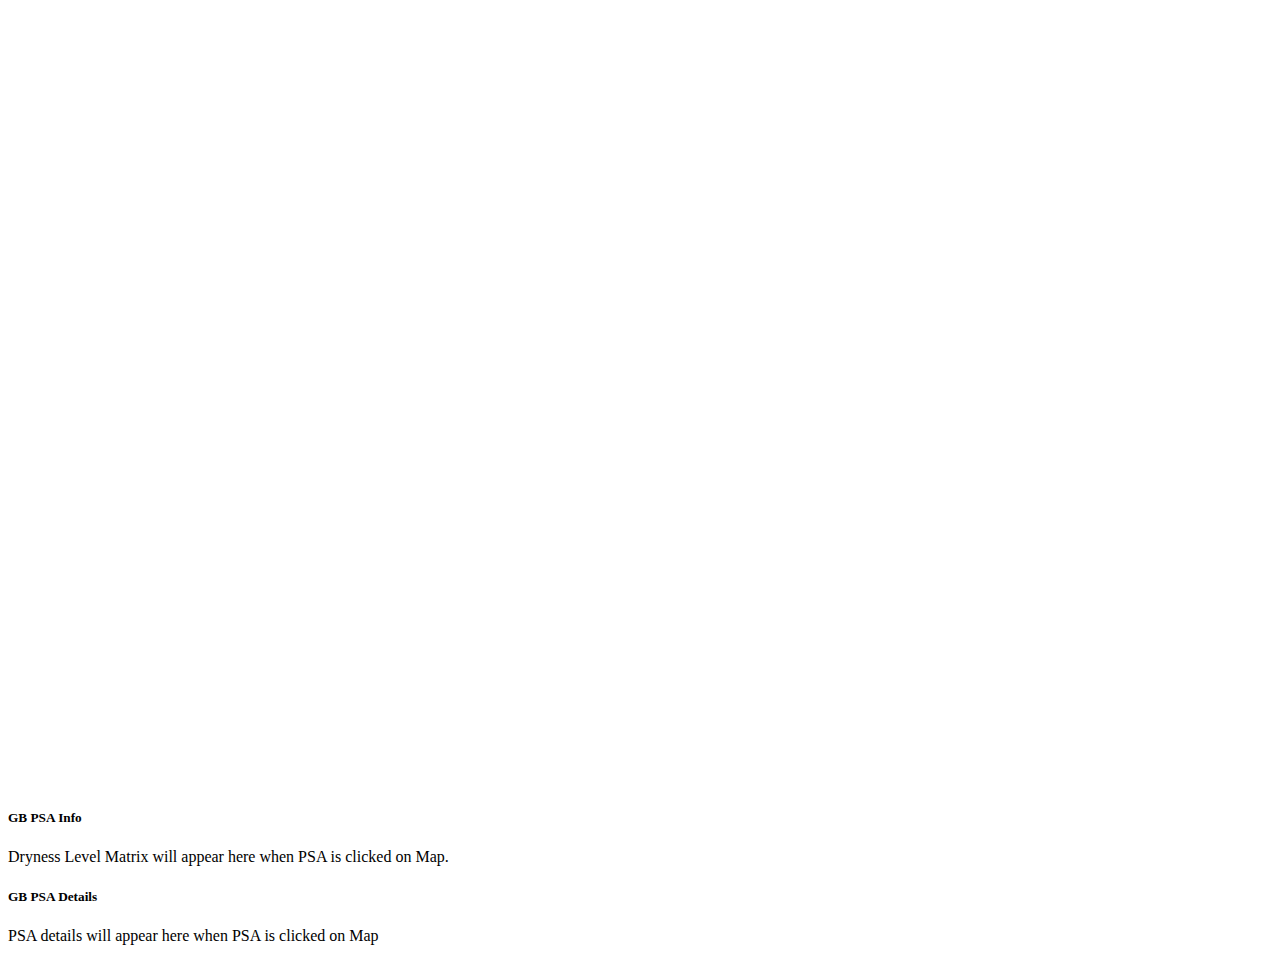
==== index.html @ 55e8fb78 "first commit" ====
<!doctype html>
<html lang="en">
  <head>
    <meta charset="utf-8">
    <meta name="viewport" content="width=device-width, initial-scale=1, shrink-to-fit=no">
    <meta name="description" content="">
    <meta name="author" content="">

    <title>PSA Info Map</title>

    <!-- Bootstrap core CSS -->
    <link href="https://stackpath.bootstrapcdn.com/bootstrap/4.1.0/css/bootstrap.min.css" rel="stylesheet" integrity="sha384-9gVQ4dYFwwWSjIDZnLEWnxCjeSWFphJiwGPXr1jddIhOegiu1FwO5qRGvFXOdJZ4" crossorigin="anonymous">
        <link rel="stylesheet" href="https://openlayers.org/en/v4.6.5/css/ol.css" type="text/css">
    <!-- The line below is only needed for old environments like Internet Explorer and Android 4.x -->
    <script src="https://cdn.polyfill.io/v2/polyfill.min.js?features=requestAnimationFrame,Element.prototype.classList,URL"></script>
    <script src="https://openlayers.org/en/v4.6.5/build/ol.js"></script>
    <script type="text/javascript" src="es6-promise-min.js"></script>

    <!-- Custom styles for this template -->
    <link href="starter-template.css" rel="stylesheet">
    <link rel="stylesheet" type="text/css" href="modalCss.css">

  </head>

  <body>
    <!-- <img id="matrixImage" src="data/gb01.jpg" alt="Trolltunga, Norway" width="300" height="200"> -->
    <div id="myModal" class="modal">

      <!-- The Close Button -->
      <span class="close">&times;</span>

      <!-- Modal Content (The Image) -->
      <img class="modal-content" id="img01" alt="hi">

      <!-- Modal Caption (Image Text) -->
      <div id="caption">Caption</div>
    </div>


    <main role="main" class="container-fluid">
       <div class="row">
        <div class="col-4">
          <div class="card">
            <div id="map" class="map" style="height:700px"></div>
          </div>
        </div>
        <div class="col-8">
          <div class="card w-75">
            <h5 class="card-header" id="infoArea">GB PSA Info</h5>
            <div class="card-body">
              <div id="test">Dryness Level Matrix will appear here when PSA is clicked on Map.</div>
            </div>
          </div>

          <div class="card w-75" style="top: 10px">
            <h5 class="card-header" id="psaInfo">GB PSA Details</h5>
            <div class="card-body">
              <div id="details">PSA details will appear here when PSA is clicked on Map</div>
            </div>
          </div>
        </div>
      </div>
      
      
    </main><!-- /.container -->
    
    <!-- Bootstrap core JavaScript
    ================================================== -->
    <!-- Placed at the end of the document so the pages load faster -->
    <script src="https://code.jquery.com/jquery-3.2.1.slim.min.js" integrity="sha384-KJ3o2DKtIkvYIK3UENzmM7KCkRr/rE9/Qpg6aAZGJwFDMVNA/GpGFF93hXpG5KkN" crossorigin="anonymous"></script>
    <script src="mapScript.js" type="text/javascript" defer></script>
    <script src="https://cdnjs.cloudflare.com/ajax/libs/jquery/3.3.1/jquery.min.js"></script>
    <script src="https://ajax.googleapis.com/ajax/libs/jquery/3.3.1/jquery.min.js"></script>
    <script src="https://stackpath.bootstrapcdn.com/bootstrap/4.1.0/js/bootstrap.min.js" integrity="sha384-uefMccjFJAIv6A+rW+L4AHf99KvxDjWSu1z9VI8SKNVmz4sk7buKt/6v9KI65qnm" crossorigin="anonymous"></script>
  </body>
</html>
---- starter-template.css ----
body {
  padding-top: 5rem;
}
.starter-template {
  padding: 3rem 1.5rem;
  text-align: center;
}
---- modalCss.css ----
/* Style the Image Used to Trigger the Modal */
#myImg {
    border-radius: 5px;
    cursor: pointer;
    transition: 0.3s;
}

#myImg:hover {opacity: 0.7;}

/* The Modal (background) */
.modal {
    display: none; /* Hidden by default */
    position: fixed; /* Stay in place */
    z-index: 1; /* Sit on top */
    padding-top: 100px; /* Location of the box */
    left: 0;
    top: 0;
    width: 100%; /* Full width */
    height: 100%; /* Full height */
    overflow: auto; /* Enable scroll if needed */
    background-color: rgb(0,0,0); /* Fallback color */
    background-color: rgba(0,0,0,0.9); /* Black w/ opacity */
}

/* Modal Content (Image) */
.modal-content {
    margin: auto;
    display: block;
/*    width: 80%;
    max-width: 700px;*/
}

/* Caption of Modal Image (Image Text) - Same Width as the Image */
#caption {
    margin: auto;
    display: block;
    width: 80%;
    max-width: 700px;
    text-align: center;
    color: #ccc;
    padding: 10px 0;
    height: 150px;
}

/* Add Animation - Zoom in the Modal */
.modal-content, #caption { 
    animation-name: zoom;
    animation-duration: 0.6s;
}

@keyframes zoom {
    from {transform:scale(0)} 
    to {transform:scale(1)}
}

/* The Close Button */
.close {
    position: absolute;
    top: 15px;
    right: 35px;
    color: #f1f1f1;
    font-size: 40px;
    font-weight: bold;
    transition: 0.3s;
}

.close:hover,
.close:focus {
    color: #bbb;
    text-decoration: none;
    cursor: pointer;
}

/* 100% Image Width on Smaller Screens */
@media only screen and (max-width: 700px){
    .modal-content {
        width: 100%;
    }
}
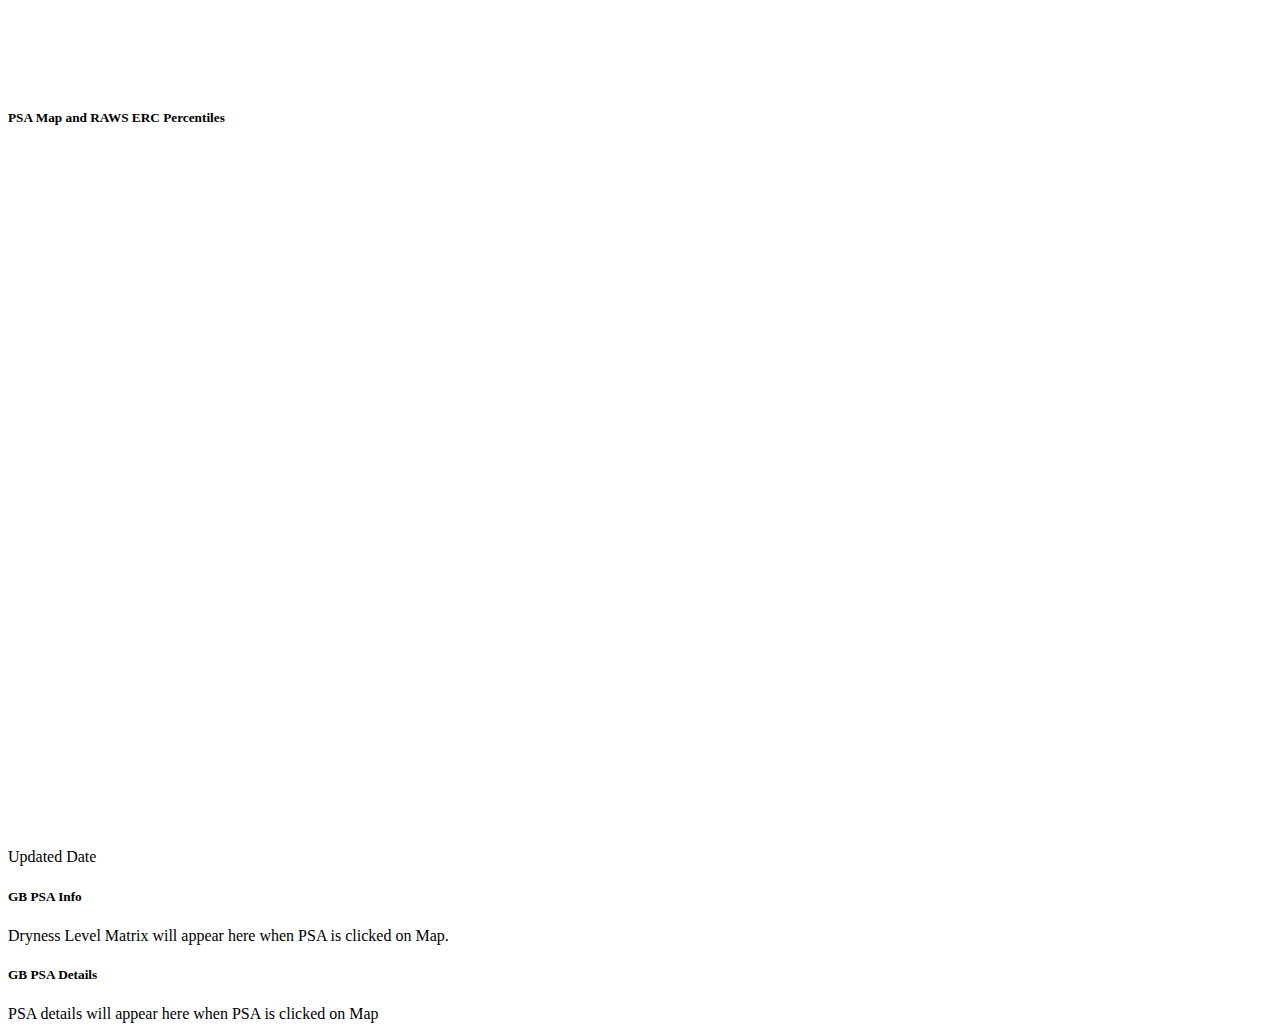
==== commit 1b8a08f5: "hover returns point info, about to add popup" ====
--- a/index.html
+++ b/index.html
@@ -39,12 +39,14 @@
 
     <main role="main" class="container-fluid">
        <div class="row">
-        <div class="col-4">
+        <div class="col-6">
           <div class="card">
+            <h5 class="card-header" id="psaInfo">PSA Map and RAWS ERC Percentiles</h5>
             <div id="map" class="map" style="height:700px"></div>
+            <div class="card-footer text-muted" id="date">Updated Date </div>
           </div>
         </div>
-        <div class="col-8">
+        <div class="col-6">
           <div class="card w-75">
             <h5 class="card-header" id="infoArea">GB PSA Info</h5>
             <div class="card-body">
@@ -67,10 +69,11 @@
     <!-- Bootstrap core JavaScript
     ================================================== -->
     <!-- Placed at the end of the document so the pages load faster -->
+    
     <script src="https://code.jquery.com/jquery-3.2.1.slim.min.js" integrity="sha384-KJ3o2DKtIkvYIK3UENzmM7KCkRr/rE9/Qpg6aAZGJwFDMVNA/GpGFF93hXpG5KkN" crossorigin="anonymous"></script>
-    <script src="mapScript.js" type="text/javascript" defer></script>
+    <script src="mapScript1.js" type="text/javascript" defer></script>
     <script src="https://cdnjs.cloudflare.com/ajax/libs/jquery/3.3.1/jquery.min.js"></script>
     <script src="https://ajax.googleapis.com/ajax/libs/jquery/3.3.1/jquery.min.js"></script>
     <script src="https://stackpath.bootstrapcdn.com/bootstrap/4.1.0/js/bootstrap.min.js" integrity="sha384-uefMccjFJAIv6A+rW+L4AHf99KvxDjWSu1z9VI8SKNVmz4sk7buKt/6v9KI65qnm" crossorigin="anonymous"></script>
   </body>
-</html>
+</html>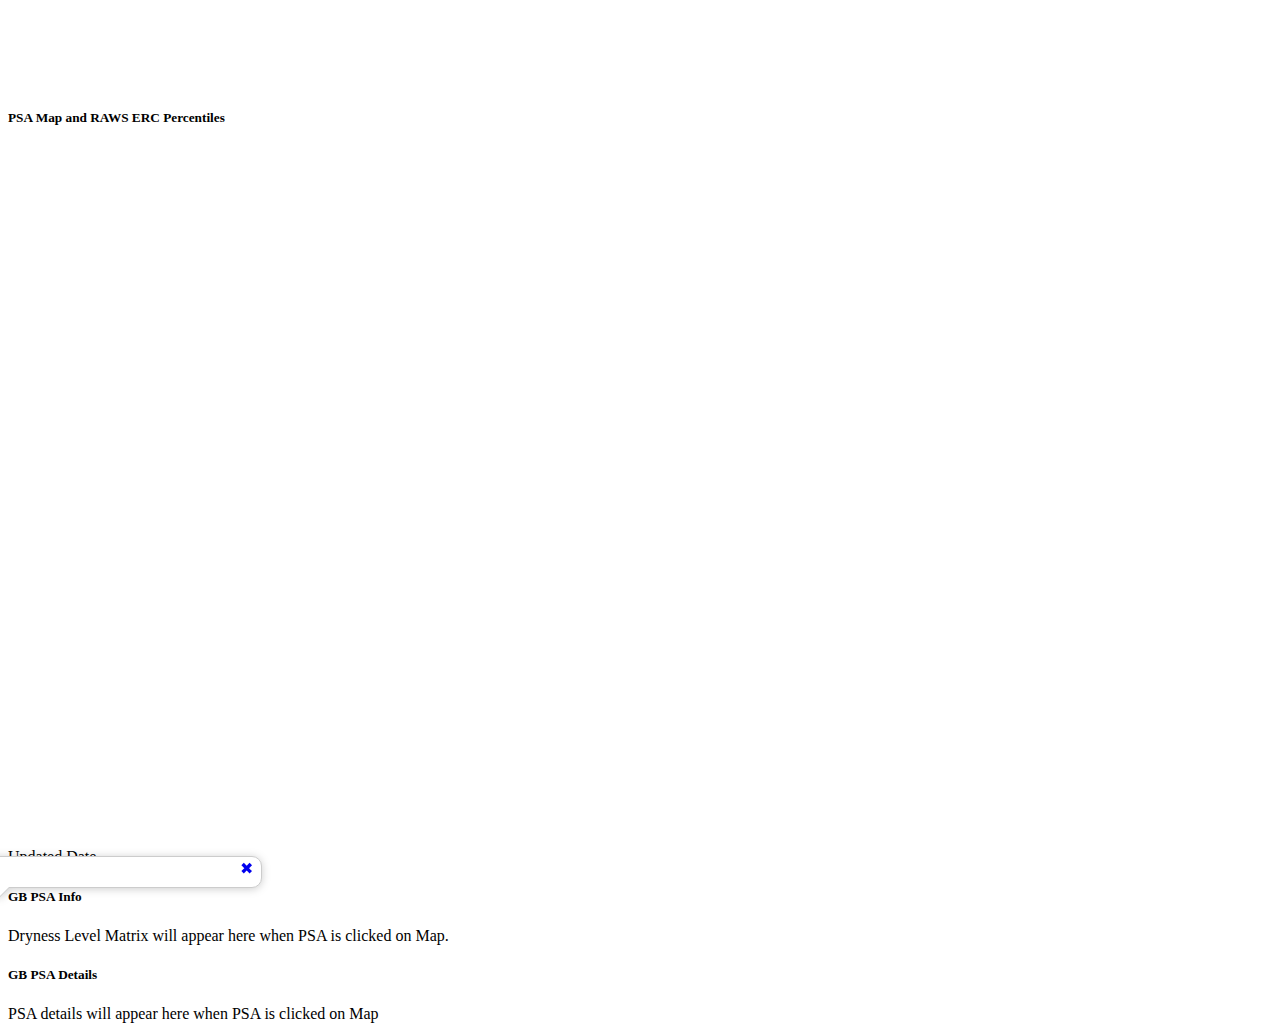
==== commit be703be6: "popup on hover with ERC info added" ====
--- a/index.html
+++ b/index.html
@@ -19,6 +19,51 @@
     <!-- Custom styles for this template -->
     <link href="starter-template.css" rel="stylesheet">
     <link rel="stylesheet" type="text/css" href="modalCss.css">
+    <link rel="stylesheet" type="text/css" href="popupStyle.css">
+        <style>
+          .ol-popup {
+            position: absolute;
+            background-color: white;
+            -webkit-filter: drop-shadow(0 1px 4px rgba(0,0,0,0.2));
+            filter: drop-shadow(0 1px 4px rgba(0,0,0,0.2));
+            padding: 15px;
+            border-radius: 10px;
+            border: 1px solid #cccccc;
+            bottom: 12px;
+            left: -50px;
+            min-width: 280px;
+          }
+          .ol-popup:after, .ol-popup:before {
+            top: 100%;
+            border: solid transparent;
+            content: " ";
+            height: 0;
+            width: 0;
+            position: absolute;
+            pointer-events: none;
+          }
+          .ol-popup:after {
+            border-top-color: white;
+            border-width: 10px;
+            left: 48px;
+            margin-left: -10px;
+          }
+          .ol-popup:before {
+            border-top-color: #cccccc;
+            border-width: 11px;
+            left: 48px;
+            margin-left: -11px;
+          }
+          .ol-popup-closer {
+            text-decoration: none;
+            position: absolute;
+            top: 2px;
+            right: 8px;
+          }
+          .ol-popup-closer:after {
+            content: "✖";
+          }
+        </style>
 
   </head>
 
@@ -43,6 +88,10 @@
           <div class="card">
             <h5 class="card-header" id="psaInfo">PSA Map and RAWS ERC Percentiles</h5>
             <div id="map" class="map" style="height:700px"></div>
+            <div id="popup" class="ol-popup">
+              <a href="#" id="popup-closer" class="ol-popup-closer"></a>
+              <div id="popup-content"></div>
+            </div>
             <div class="card-footer text-muted" id="date">Updated Date </div>
           </div>
         </div>
--- a/popupStyle.css
+++ b/popupStyle.css
@@ -0,0 +1,44 @@
+    <style>
+      .ol-popup {
+        position: absolute;
+        background-color: white;
+        -webkit-filter: drop-shadow(0 1px 4px rgba(0,0,0,0.2));
+        filter: drop-shadow(0 1px 4px rgba(0,0,0,0.2));
+        padding: 15px;
+        border-radius: 10px;
+        border: 1px solid #cccccc;
+        bottom: 12px;
+        left: -50px;
+        min-width: 280px;
+      }
+      .ol-popup:after, .ol-popup:before {
+        top: 100%;
+        border: solid transparent;
+        content: " ";
+        height: 0;
+        width: 0;
+        position: absolute;
+        pointer-events: none;
+      }
+      .ol-popup:after {
+        border-top-color: white;
+        border-width: 10px;
+        left: 48px;
+        margin-left: -10px;
+      }
+      .ol-popup:before {
+        border-top-color: #cccccc;
+        border-width: 11px;
+        left: 48px;
+        margin-left: -11px;
+      }
+      .ol-popup-closer {
+        text-decoration: none;
+        position: absolute;
+        top: 2px;
+        right: 8px;
+      }
+      .ol-popup-closer:after {
+        content: "✖";
+      }
+    </style>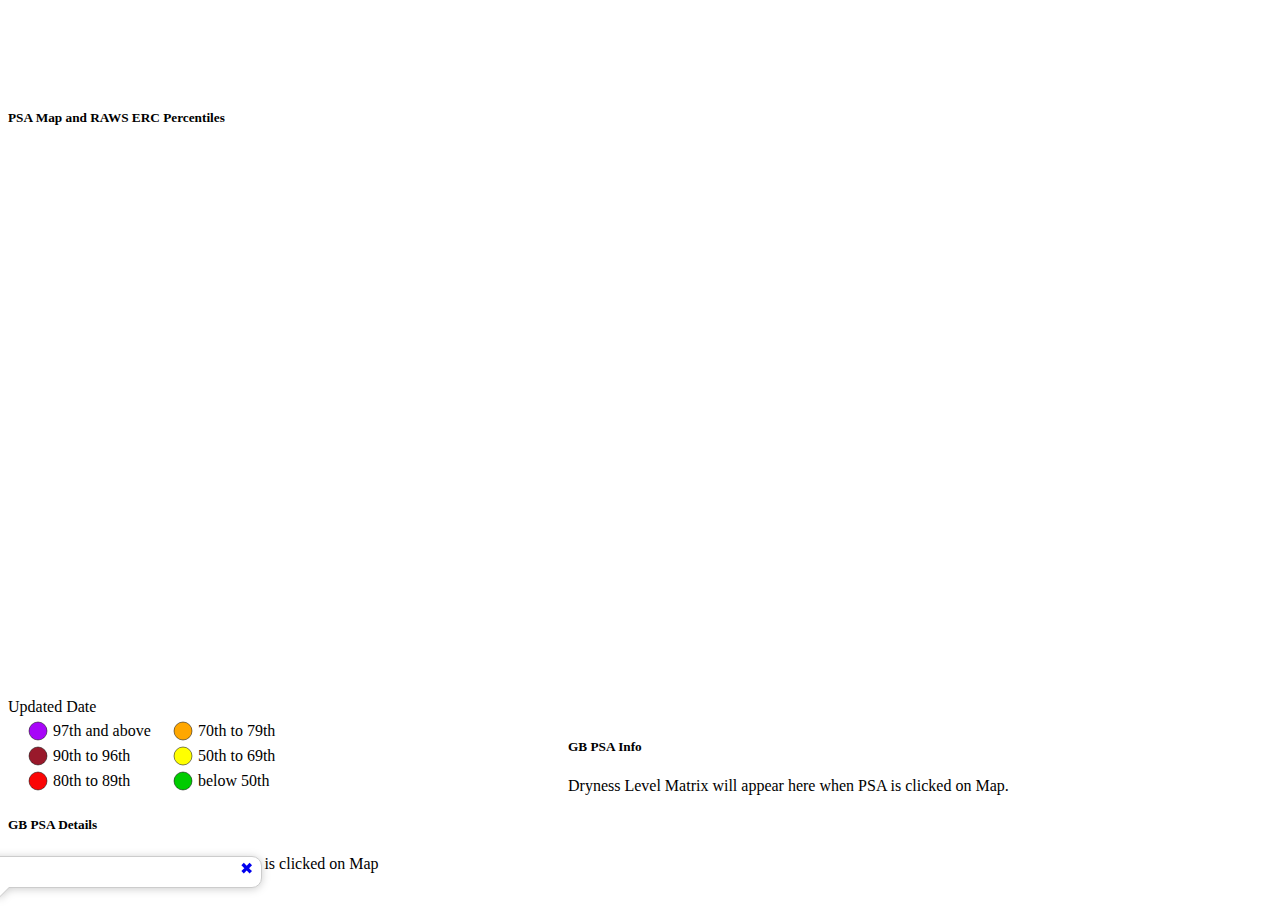
==== commit c7254f2b: "calculates avg erc for each PSA" ====
--- a/index.html
+++ b/index.html
@@ -20,6 +20,7 @@
     <link href="starter-template.css" rel="stylesheet">
     <link rel="stylesheet" type="text/css" href="modalCss.css">
     <link rel="stylesheet" type="text/css" href="popupStyle.css">
+    <link rel="stylesheet" type="text/css" href="legendStyle.css">
         <style>
           .ol-popup {
             position: absolute;
@@ -87,12 +88,51 @@
         <div class="col-6">
           <div class="card">
             <h5 class="card-header" id="psaInfo">PSA Map and RAWS ERC Percentiles</h5>
-            <div id="map" class="map" style="height:700px"></div>
+            <div id="map" class="map" style="height:550px"></div>
             <div id="popup" class="ol-popup">
               <a href="#" id="popup-closer" class="ol-popup-closer"></a>
               <div id="popup-content"></div>
             </div>
             <div class="card-footer text-muted" id="date">Updated Date </div>
+            <div class="card-footer text-muted" id="legend">
+              <svg style='float: left' width="560" height="80">
+                <circle cx="30" cy="15" r="9"
+                  fill="rgba(167, 6, 248, 1)" 
+                  stroke="rgba(0,0,0, 1)" stroke-width="0.5"
+                  opacity="1"></circle>
+                <text x="45" y="20" fill="rgba(0, 0, 0, 1)">97th and above</text> 
+
+                <circle cx="30" cy="40" r="9"
+                  fill="rgba(142,0,20, 0.9)" 
+                  stroke="rgba(0,0,0, 1)" stroke-width="0.5"
+                  opacity='1'></circle>
+                <text x="45" y="45" fill="rgba(0, 0, 0, 1)">90th to 96th</text>
+
+                <circle cx="30" cy="65" r="9"
+                  fill='rgba(250,6,6,1)' 
+                  stroke="rgba(0,0,0, 1)" stroke-width="0.5"
+                  opacity="1"></circle>  
+                <text x="45" y="70" fill="rgba(0, 0, 0, 1)">80th to 89th</text> 
+
+                <circle cx="175" cy="15" r="9"
+                  fill="rgba(255, 167, 0, 1)" 
+                  stroke="rgba(0,0,0, 1)" stroke-width="0.5"
+                  opacity="1"></circle>
+                <text x="190" y="20" fill="rgba(0, 0, 0, 1)">70th to 79th</text> 
+
+                <circle cx="175" cy="40" r="9"
+                  fill="rgba(255,255,0, 1)" 
+                  stroke="rgba(0,0,0, 1)" stroke-width="0.5"
+                  opacity='1'></circle>
+                <text x="190" y="45" fill="rgba(0, 0, 0, 1)">50th to 69th</text>
+
+                <circle cx="175" cy="65" r="9"
+                  fill='rgba(0,204,0,1)' 
+                  stroke="rgba(0,0,0, 1)" stroke-width="0.5"
+                  opacity="1"></circle>  
+                <text x="190" y="70" fill="rgba(0, 0, 0, 1)">below 50th</text>
+              </svg>
+            </div>
           </div>
         </div>
         <div class="col-6">
--- a/legendStyle.css
+++ b/legendStyle.css
@@ -0,0 +1,9 @@
+/* basic positioning */
+.legend { list-style: none; }
+.legend li { float: left; margin-right: 10px; }
+.legend span { border: 1px solid #ccc; float: left; width: 12px; height: 12px; margin: 2px; }
+/* your colors */
+.legend .superawesome { background-color: #ff00ff; }
+.legend .awesome { background-color: #00ffff; }
+.legend .kindaawesome { background-color: #0000ff; }
+.legend .notawesome { background-color: #000000; }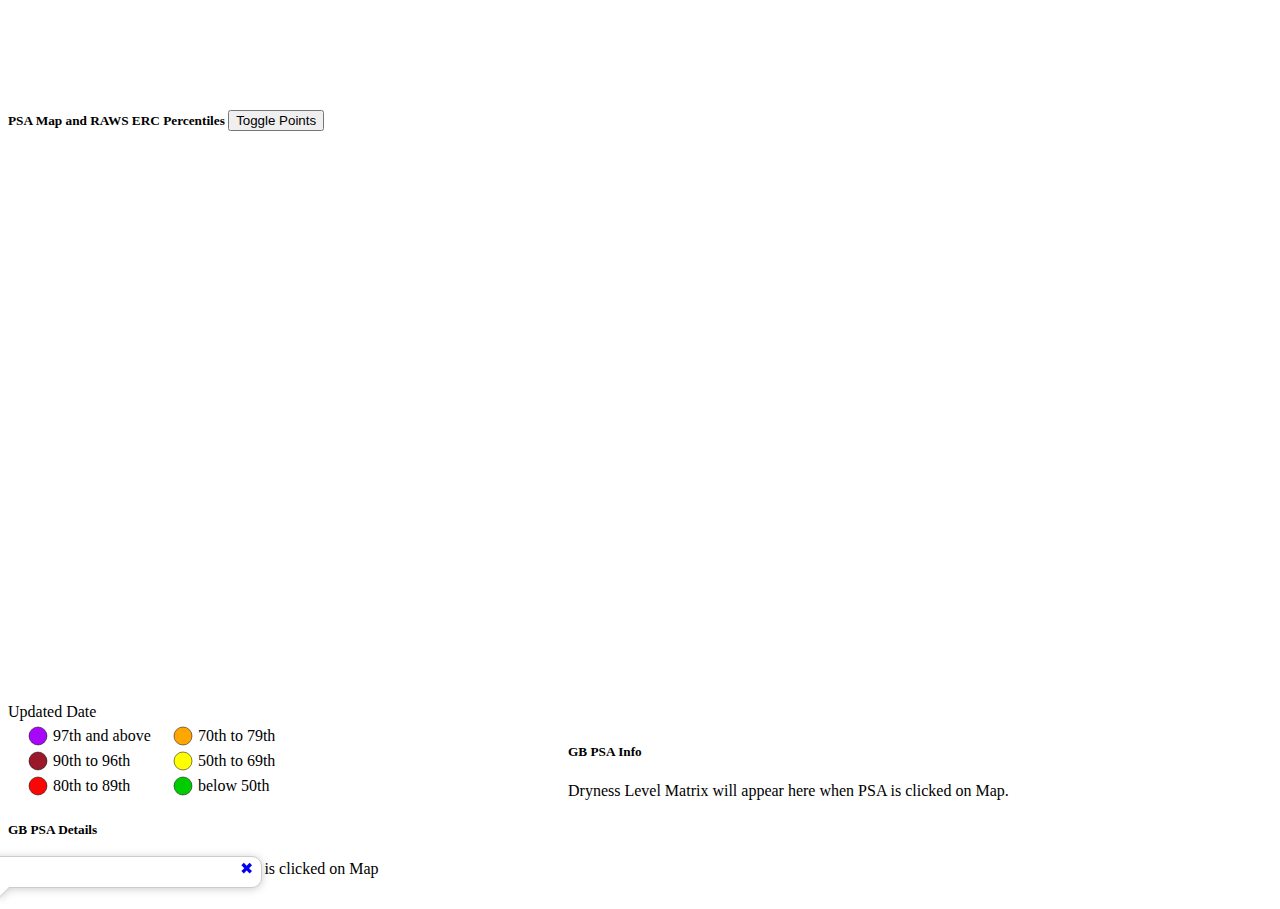
==== commit d06797a2: "before adding button control" ====
--- a/index.html
+++ b/index.html
@@ -87,7 +87,7 @@
        <div class="row">
         <div class="col-6">
           <div class="card">
-            <h5 class="card-header" id="psaInfo">PSA Map and RAWS ERC Percentiles</h5>
+            <h5 class="card-header" id="psaInfo">PSA Map and RAWS ERC Percentiles <button type="button" class="btn btn-dark" id="toggleRaws">Toggle Points</button></h5>
             <div id="map" class="map" style="height:550px"></div>
             <div id="popup" class="ol-popup">
               <a href="#" id="popup-closer" class="ol-popup-closer"></a>
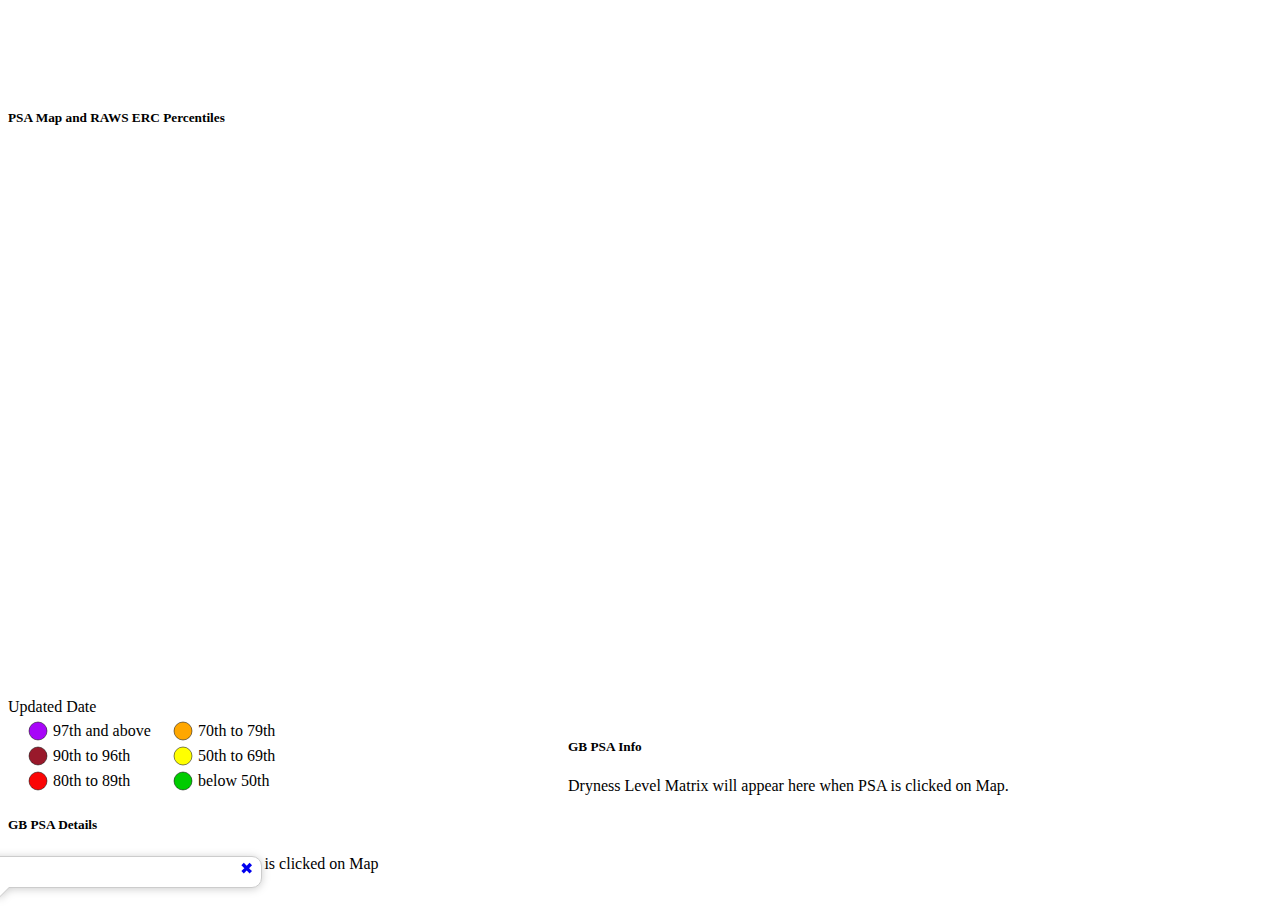
==== commit ccbc97df: "commit before refactor" ====
--- a/index.html
+++ b/index.html
@@ -87,7 +87,7 @@
        <div class="row">
         <div class="col-6">
           <div class="card">
-            <h5 class="card-header" id="psaInfo">PSA Map and RAWS ERC Percentiles <button type="button" class="btn btn-dark" id="toggleRaws">Toggle Points</button></h5>
+            <h5 class="card-header" id="psaInfo">PSA Map and RAWS ERC Percentiles</h5>
             <div id="map" class="map" style="height:550px"></div>
             <div id="popup" class="ol-popup">
               <a href="#" id="popup-closer" class="ol-popup-closer"></a>
--- a/modalCss.css
+++ b/modalCss.css
@@ -76,4 +76,15 @@
     .modal-content {
         width: 100%;
     }
+}
+.rotate-north {
+  position: absolute;
+  top: 520px;
+  /*left: 0.5em;*/
+  left: 0.5em;
+  width: 150px;
+  background: rgba(249, 249, 249, 1); 
+}
+.ol-touch .rotate-north {
+  top: 180px;
 }